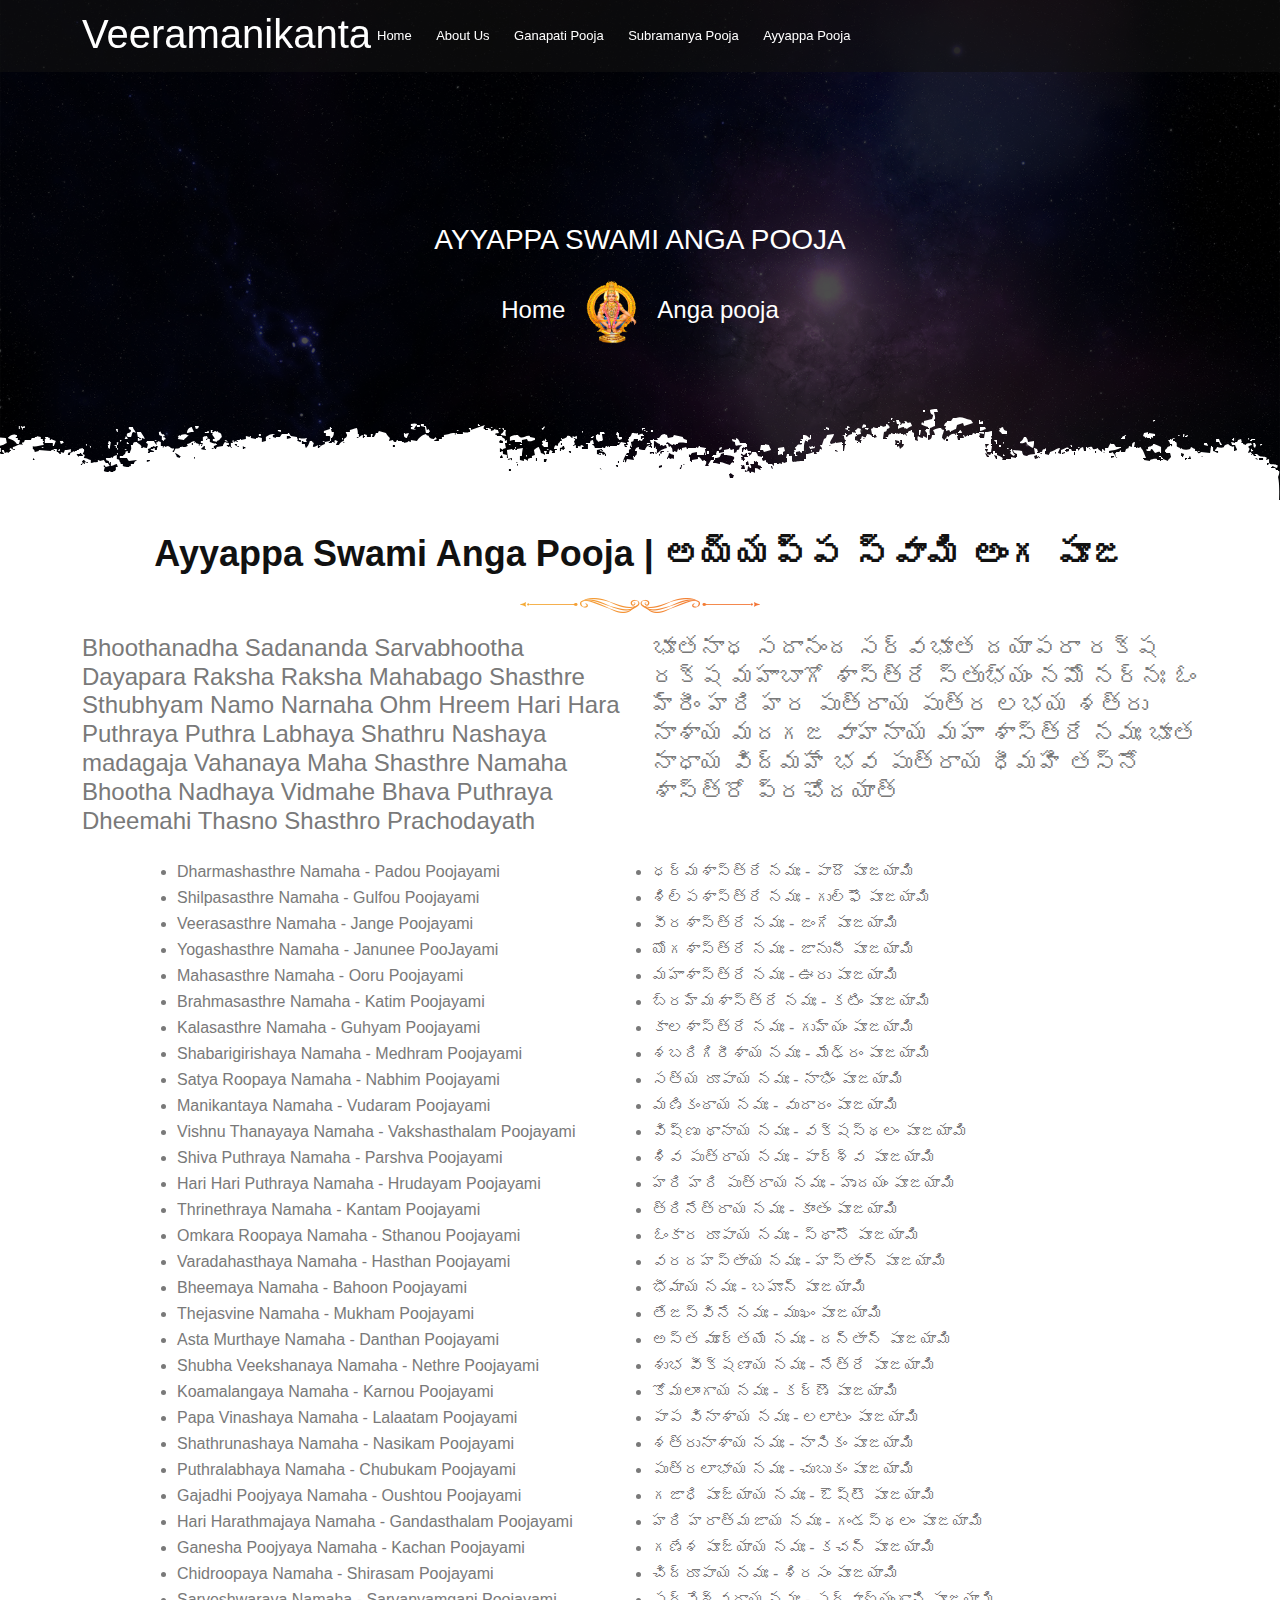
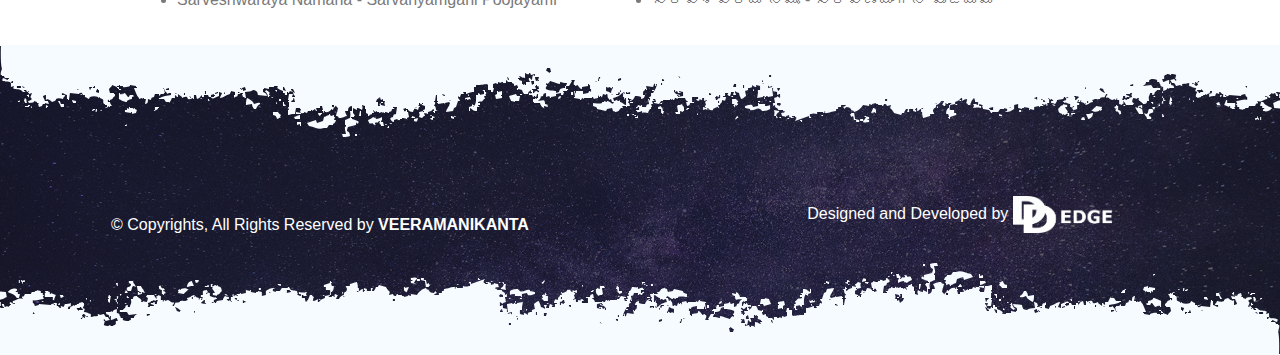
==== AyyappaAngapooja.html @ 77224d52 "Add files via upload" ====
<!DOCTYPE html>
<html lang="en">
<head>
    <title>Veeramanikanta</title>
    <meta charset="UTF-8">
    <meta http-equiv="X-UA-Compatible" content="IE=edge">
    <meta name="viewport" content="width=device-width, initial-scale=1.0">


    <!-- stylesheet -->
    <link rel="stylesheet" href="assets/css/bootstrap.css">
    <link href="assets/css/font.css" rel="stylesheet">
    <link rel="stylesheet" type="text/css" href="assets/css/style.css"/>
    <!-- favicon -->
    <link rel="shortcut icon" href="assets/images/favicon.png" type="image/x-icon">
</head>
<body>
    <div class="as_loader">
        <img src="assets/images/loader.png" alt="" class="img-responsive">
    </div> 
    <div class="as_main_wrapper as_about_page">
        <section class="as_header_wrapper">
            <div class="container">
                <div class="row">
                    <div class="col-lg-3 col-md-3 col-sm-4 col-xs-6">
                        <div class="as_logo text-white">
                            <a href="index.html">
                                <h1>Veeramanikanta</h1>
                            </a>
                        </div>
                    </div>
                    <div class="col-lg-9 col-md-9 col-sm-8 col-xs-6">
                        <div class="as_right_info">
                            <div class="as_menu_wrapper">
                                <span class="as_toggle">
                                    <img src="assets/images/svg/menu.svg" alt="">
                                </span>
                                <div class="as_menu">
                                    <ul>
                                        <li><a href="index.html">Home</a></li>
                                        <li><a href="#Aboutus">about us</a></li>
                                        <li><a href="#ganapatipooja">Ganapati Pooja</a></li>
                                        <li><a href="#subramanyapooja">Subramanya Pooja</a></li>
                                        <li><a href="#ayyappapooja">Ayyappa Pooja</a></li>
                                    </ul>
                                </div>
                            </div>
                        </div>
                    </div>
                </div>
            </div>
        </section>
       <section class="as_breadcrum_wrapper">
            <div class="container">
                <div class="row">
                    <div class="col-lg-12 text-center">
                        <h1>AYYAPPA SWAMI ANGA POOJA</h1> 
                        <h4><a href="index.html">Home</a> <span><img src="assets/images/ayyappa/ayyappapooja.png" alt="" style="height: 80px; width: 80px;object-fit: contain;"></span> Anga pooja</h4>
                    </div>
                </div>
            </div>
        </section>
        <section class="as_about_wrapper as_padderTop40 as_padderBottom80">
            <div class="container">
                <div class="row">
                    <div class="col-lg-12 col-md-12 text-center">
                        <h1 class="as_heading">Ayyappa Swami Anga Pooja | అయ్యప్ప స్వామి అంగ పూజ</h1>
                        <span><svg xmlns="http://www.w3.org/2000/svg" xmlns:xlink="http://www.w3.org/1999/xlink" width="240" height="15" viewBox="0 0 240 15">
                            <image id="Vector_Smart_Object" data-name="Vector Smart Object" width="240" height="15" xlink:href="[data-uri]"/>
                          </svg>
                          </span>
                    </div>
                </div>
            </div>
            <div class="container mt-3">
                <div class="row">
                    <div class="col-lg-6">
                        <h4>Bhoothanadha Sadananda Sarvabhootha Dayapara
                            Raksha Raksha Mahabago Shasthre Sthubhyam Namo Narnaha
                            Ohm Hreem Hari Hara Puthraya Puthra Labhaya
                            Shathru Nashaya madagaja Vahanaya Maha Shasthre Namaha
                            Bhootha Nadhaya Vidmahe Bhava Puthraya Dheemahi
                            Thasno Shasthro Prachodayath</h4>
                    </div>
                    <div class="col-lg-6">
                        <h4>భూతనాధ సదానంద సర్వభూత దయాపరా
                            రక్ష రక్ష మహాబాగో శాస్త్రే స్తుభ్యం నమో నర్నః
                            ఓం హ్రీం హరి హర పుత్రాయ పుత్ర లభయ
                            శత్రు నాశాయ మదగజ వాహనాయ మహా శాస్త్రే నమః
                            భూత నాధాయ విద్మహే భవ పుత్రాయ ధీమహి
                            తస్నో శాస్త్రో ప్రచోదయాత్</h4>
                    </div>
                </div>
               <div class="row mt-3 mb-2">
                <div class="col-lg-1"></div>
                <div class="col-lg-5">
                    <li>Dharmashasthre Namaha - Padou Poojayami</li>
                    <li>Shilpasasthre Namaha - Gulfou Poojayami</li>
                    <li>Veerasasthre Namaha - Jange Poojayami</li>
                    <li>Yogashasthre Namaha - Janunee PooJayami</li>
                    <li>Mahasasthre Namaha - Ooru Poojayami</li>
                    <li>Brahmasasthre Namaha - Katim Poojayami</li>
                    <li>Kalasasthre Namaha - Guhyam Poojayami</li>
                    <li>Shabarigirishaya Namaha - Medhram Poojayami</li>
                    <li>Satya Roopaya Namaha - Nabhim Poojayami</li>
                    <li>Manikantaya Namaha - Vudaram Poojayami</li>
                    <li>Vishnu Thanayaya Namaha - Vakshasthalam Poojayami</li>
                    <li>Shiva Puthraya Namaha - Parshva Poojayami</li>
                    <li>Hari Hari Puthraya Namaha - Hrudayam Poojayami</li>
                    <li>Thrinethraya Namaha - Kantam Poojayami</li>
                    <li>Omkara Roopaya Namaha - Sthanou Poojayami</li>
                    <li>Varadahasthaya Namaha - Hasthan Poojayami</li>
                    <li>Bheemaya Namaha - Bahoon Poojayami</li>
                    <li>Thejasvine Namaha - Mukham Poojayami</li>
                    <li>Asta Murthaye Namaha - Danthan Poojayami</li>
                    <li>Shubha Veekshanaya Namaha - Nethre Poojayami</li>
                    <li>Koamalangaya Namaha - Karnou Poojayami</li>
                    <li>Papa Vinashaya Namaha - Lalaatam Poojayami</li> 
                    <li>Shathrunashaya Namaha - Nasikam Poojayami</li>
                    <li>Puthralabhaya Namaha - Chubukam Poojayami</li>
                    <li>Gajadhi Poojyaya Namaha - Oushtou Poojayami</li>
                    <li>Hari Harathmajaya Namaha - Gandasthalam Poojayami</li>
                    <li>Ganesha Poojyaya Namaha - Kachan Poojayami</li>
                    <li>Chidroopaya Namaha - Shirasam Poojayami</li>
                    <li>Sarveshwaraya Namaha - Sarvanyamgani Poojayami</li>
                </div>
                <div class="col-lg-5">
                    <li>ధర్మశాస్త్రే నమః - పాదౌ పూజయామి</li>
                    <li>శిల్పశాస్త్రే నమః - గుల్ఫౌ పూజయామి</li>
                    <li>వీరశాస్త్రే నమః - జంగే పూజయామి</li>
                    <li>యోగశాస్త్రే నమః - జానునీ పూజయామి</li>
                    <li>మహాశాస్త్రే నమః - ఊరు పూజయామి</li>
                    <li>బ్రహ్మశాస్త్రే నమః - కటిం పూజయామి</li>
                    <li>కాలశాస్త్రే నమః - గుహ్యం పూజయామి</li>
                    <li>శబరిగిరీశాయ నమః - మేఢ్రం పూజయామి</li>
                    <li>సత్య రూపాయ నమః - నాభిం పూజయామి</li>
                    <li>మణికంఠాయ నమః - వుదారం పూజయామి</li>
                    <li>విష్ణు థానాయ నమః - వక్షస్థలం పూజయామి</li>
                    <li>శివ పుత్రాయ నమః - పార్శ్వ పూజయామి</li>
                    <li>హరి హరి పుత్రాయ నమః - హృదయం పూజయామి</li>
                    <li>త్రినేత్రాయ నమః - కాంతం పూజయామి</li>
                    <li>ఓంకార రూపాయ నమః - స్థానౌ పూజయామి</li>
                    <li>వరదహస్తాయ నమః - హస్తాన్ పూజయామి</li>
                    <li>భీమాయ నమః - బహూన్ పూజయామి</li>
                    <li>తేజస్వినే నమః - ముఖం పూజయామి</li>
                    <li>అస్త మూర్తయే నమః - దన్తాన్ పూజయామి</li>
                    <li>శుభ వీక్షణాయ నమః - నేత్రే పూజయామి</li>
                    <li>కోమలాంగాయ నమః - కర్ణౌ పూజయామి</li>
                    <li>పాప వినాశాయ నమః - లలాటం పూజయామి</li>
                    <li>శత్రునాశాయ నమః - నాసికం పూజయామి</li>
                    <li>పుత్రలాభాయ నమః - చుబుకం పూజయామి</li>
                    <li>గజాధి పూజ్యాయ నమః - ఔష్టౌ పూజయామి</li>
                    <li>హరి హరాత్మజాయ నమః - గండస్థలం పూజయామి</li>
                    <li>గణేశ పూజ్యాయ నమః - కచన్ పూజయామి</li>
                    <li>చిద్రూపాయ నమః - శిరసం పూజయామి</li>
                    <li>సర్వేశ్వరాయ నమః - సర్వాణ్యంగాని పూజయామి</li>
                </div>
                <div class="col-lg-1"></div>
               </div>
            </div>
        </section>
    
        <section class="as_whychoose_wrapper">
            <div class="container-fluid">
                <div class="row">
                    <div class="col-lg-6 col-md-6 text-center mt-3">
                        <p>&copy; Copyrights, All Rights Reserved by <b>VEERAMANIKANTA</b></p>
                    </div>
                    <div class="col-lg-6 col-md-6 text-center">
                        <p>Designed and Developed by <img src="assets/images/whitelogo.png" alt=""width="100px" height="50px" class="img-fluid"></p>
                    </div>
                </div>
            </div>
        </section>
    
    </div>
    

 

      <!-- javascript -->
      <script src="assets/js/jquery.js"></script>
      <script src="assets/js/bootstrap.js"></script>
      <script src="assets/js/custom.js"></script>
</body>
</html>
---- assets/css/font.css ----
/* latin-ext */
@font-face {
  font-family: 'Lato';
  font-style: normal;
  font-weight: 100;
  font-display: swap;
  src: url(https://fonts.gstatic.com/s/lato/v18/S6u8w4BMUTPHh30AUi-qJCY.woff2) format('woff2');
  unicode-range: U+0100-024F, U+0259, U+1E00-1EFF, U+2020, U+20A0-20AB, U+20AD-20CF, U+2113, U+2C60-2C7F, U+A720-A7FF;
}
/* latin */
@font-face {
  font-family: 'Lato';
  font-style: normal;
  font-weight: 100;
  font-display: swap;
  src: url(https://fonts.gstatic.com/s/lato/v18/S6u8w4BMUTPHh30AXC-q.woff2) format('woff2');
  unicode-range: U+0000-00FF, U+0131, U+0152-0153, U+02BB-02BC, U+02C6, U+02DA, U+02DC, U+2000-206F, U+2074, U+20AC, U+2122, U+2191, U+2193, U+2212, U+2215, U+FEFF, U+FFFD;
}
/* latin-ext */
@font-face {
  font-family: 'Lato';
  font-style: normal;
  font-weight: 300;
  font-display: swap;
  src: url(https://fonts.gstatic.com/s/lato/v18/S6u9w4BMUTPHh7USSwaPGR_p.woff2) format('woff2');
  unicode-range: U+0100-024F, U+0259, U+1E00-1EFF, U+2020, U+20A0-20AB, U+20AD-20CF, U+2113, U+2C60-2C7F, U+A720-A7FF;
}
/* latin */
@font-face {
  font-family: 'Lato';
  font-style: normal;
  font-weight: 300;
  font-display: swap;
  src: url(https://fonts.gstatic.com/s/lato/v18/S6u9w4BMUTPHh7USSwiPGQ.woff2) format('woff2');
  unicode-range: U+0000-00FF, U+0131, U+0152-0153, U+02BB-02BC, U+02C6, U+02DA, U+02DC, U+2000-206F, U+2074, U+20AC, U+2122, U+2191, U+2193, U+2212, U+2215, U+FEFF, U+FFFD;
}
/* latin-ext */
@font-face {
  font-family: 'Lato';
  font-style: normal;
  font-weight: 400;
  font-display: swap;
  src: url(https://fonts.gstatic.com/s/lato/v18/S6uyw4BMUTPHjxAwXjeu.woff2) format('woff2');
  unicode-range: U+0100-024F, U+0259, U+1E00-1EFF, U+2020, U+20A0-20AB, U+20AD-20CF, U+2113, U+2C60-2C7F, U+A720-A7FF;
}
/* latin */
@font-face {
  font-family: 'Lato';
  font-style: normal;
  font-weight: 400;
  font-display: swap;
  src: url(https://fonts.gstatic.com/s/lato/v18/S6uyw4BMUTPHjx4wXg.woff2) format('woff2');
  unicode-range: U+0000-00FF, U+0131, U+0152-0153, U+02BB-02BC, U+02C6, U+02DA, U+02DC, U+2000-206F, U+2074, U+20AC, U+2122, U+2191, U+2193, U+2212, U+2215, U+FEFF, U+FFFD;
}
/* latin-ext */
@font-face {
  font-family: 'Lato';
  font-style: normal;
  font-weight: 700;
  font-display: swap;
  src: url(https://fonts.gstatic.com/s/lato/v18/S6u9w4BMUTPHh6UVSwaPGR_p.woff2) format('woff2');
  unicode-range: U+0100-024F, U+0259, U+1E00-1EFF, U+2020, U+20A0-20AB, U+20AD-20CF, U+2113, U+2C60-2C7F, U+A720-A7FF;
}
/* latin */
@font-face {
  font-family: 'Lato';
  font-style: normal;
  font-weight: 700;
  font-display: swap;
  src: url(https://fonts.gstatic.com/s/lato/v18/S6u9w4BMUTPHh6UVSwiPGQ.woff2) format('woff2');
  unicode-range: U+0000-00FF, U+0131, U+0152-0153, U+02BB-02BC, U+02C6, U+02DA, U+02DC, U+2000-206F, U+2074, U+20AC, U+2122, U+2191, U+2193, U+2212, U+2215, U+FEFF, U+FFFD;
}
/* latin-ext */
@font-face {
  font-family: 'Lato';
  font-style: normal;
  font-weight: 900;
  font-display: swap;
  src: url(https://fonts.gstatic.com/s/lato/v18/S6u9w4BMUTPHh50XSwaPGR_p.woff2) format('woff2');
  unicode-range: U+0100-024F, U+0259, U+1E00-1EFF, U+2020, U+20A0-20AB, U+20AD-20CF, U+2113, U+2C60-2C7F, U+A720-A7FF;
}
/* latin */
@font-face {
  font-family: 'Lato';
  font-style: normal;
  font-weight: 900;
  font-display: swap;
  src: url(https://fonts.gstatic.com/s/lato/v18/S6u9w4BMUTPHh50XSwiPGQ.woff2) format('woff2');
  unicode-range: U+0000-00FF, U+0131, U+0152-0153, U+02BB-02BC, U+02C6, U+02DA, U+02DC, U+2000-206F, U+2074, U+20AC, U+2122, U+2191, U+2193, U+2212, U+2215, U+FEFF, U+FFFD;
}
/* cyrillic-ext */
@font-face {
  font-family: 'Philosopher';
  font-style: normal;
  font-weight: 400;
  font-display: swap;
  src: url(https://fonts.gstatic.com/s/philosopher/v14/vEFV2_5QCwIS4_Dhez5jcWBjT00k0w.woff2) format('woff2');
  unicode-range: U+0460-052F, U+1C80-1C88, U+20B4, U+2DE0-2DFF, U+A640-A69F, U+FE2E-FE2F;
}
/* cyrillic */
@font-face {
  font-family: 'Philosopher';
  font-style: normal;
  font-weight: 400;
  font-display: swap;
  src: url(https://fonts.gstatic.com/s/philosopher/v14/vEFV2_5QCwIS4_Dhez5jcWBqT00k0w.woff2) format('woff2');
  unicode-range: U+0400-045F, U+0490-0491, U+04B0-04B1, U+2116;
}
/* vietnamese */
@font-face {
  font-family: 'Philosopher';
  font-style: normal;
  font-weight: 400;
  font-display: swap;
  src: url(https://fonts.gstatic.com/s/philosopher/v14/vEFV2_5QCwIS4_Dhez5jcWBhT00k0w.woff2) format('woff2');
  unicode-range: U+0102-0103, U+0110-0111, U+0128-0129, U+0168-0169, U+01A0-01A1, U+01AF-01B0, U+1EA0-1EF9, U+20AB;
}
/* latin */
@font-face {
  font-family: 'Philosopher';
  font-style: normal;
  font-weight: 400;
  font-display: swap;
  src: url(https://fonts.gstatic.com/s/philosopher/v14/vEFV2_5QCwIS4_Dhez5jcWBuT00.woff2) format('woff2');
  unicode-range: U+0000-00FF, U+0131, U+0152-0153, U+02BB-02BC, U+02C6, U+02DA, U+02DC, U+2000-206F, U+2074, U+20AC, U+2122, U+2191, U+2193, U+2212, U+2215, U+FEFF, U+FFFD;
}
/* cyrillic-ext */
@font-face {
  font-family: 'Philosopher';
  font-style: normal;
  font-weight: 700;
  font-display: swap;
  src: url(https://fonts.gstatic.com/s/philosopher/v14/vEFI2_5QCwIS4_Dhez5jcWjValgW8tenXg.woff2) format('woff2');
  unicode-range: U+0460-052F, U+1C80-1C88, U+20B4, U+2DE0-2DFF, U+A640-A69F, U+FE2E-FE2F;
}
/* cyrillic */
@font-face {
  font-family: 'Philosopher';
  font-style: normal;
  font-weight: 700;
  font-display: swap;
  src: url(https://fonts.gstatic.com/s/philosopher/v14/vEFI2_5QCwIS4_Dhez5jcWjValgf8tenXg.woff2) format('woff2');
  unicode-range: U+0400-045F, U+0490-0491, U+04B0-04B1, U+2116;
}
/* vietnamese */
@font-face {
  font-family: 'Philosopher';
  font-style: normal;
  font-weight: 700;
  font-display: swap;
  src: url(https://fonts.gstatic.com/s/philosopher/v14/vEFI2_5QCwIS4_Dhez5jcWjValgU8tenXg.woff2) format('woff2');
  unicode-range: U+0102-0103, U+0110-0111, U+0128-0129, U+0168-0169, U+01A0-01A1, U+01AF-01B0, U+1EA0-1EF9, U+20AB;
}
/* latin */
@font-face {
  font-family: 'Philosopher';
  font-style: normal;
  font-weight: 700;
  font-display: swap;
  src: url(https://fonts.gstatic.com/s/philosopher/v14/vEFI2_5QCwIS4_Dhez5jcWjValgb8tc.woff2) format('woff2');
  unicode-range: U+0000-00FF, U+0131, U+0152-0153, U+02BB-02BC, U+02C6, U+02DA, U+02DC, U+2000-206F, U+2074, U+20AC, U+2122, U+2191, U+2193, U+2212, U+2215, U+FEFF, U+FFFD;
}
---- assets/css/style.css ----
/* stylesheet */
:root{
    --primary-color:#797979;
    --secondary-color:#f4a636;
    --dark-color1:#111111;
    --dark-color2:#17384e;
    --white-color:#ffffff;
    --transition:0.4s ease-in-out;
}
:after,:before{
    transition: var(--transition);
    -webkit-transition: var(--transition);
    -moz-transition: var(--transition);
}
body{
    font-size: 16px;
    line-height: 26px;
    margin: 0;
    background-color: #ffffff;
    color: var(--primary-color);
    font-family: 'Lato', sans-serif;
    overflow-x: hidden;
    font-weight: 500;
}
img{
    max-width: 100%;
    height: auto;
}
.hide {
    display: none !important;
}
h1,h2,h3,h4,h5,h6,.h1,.h2,.h3,.h4,.h5,.h6{
    font-family: 'Philosopher', sans-serif;
    font-weight: 400;
}
a,a:hover,a:focus,a:visited{
    color: inherit;
    text-decoration: none;
} 
/* common css */
.as_padderTop10{
    padding-top: 10px;
}
.as_padderTop20{
    padding-top: 20px;
}
.as_padderTop30{
    padding-top: 30px;
}
.as_padderTop40{
    padding-top: 40px;
}
.as_padderTop50{
    padding-top: 50px;
}
.as_padderTop60{
    padding-top: 60px;
}
.as_padderTop70{
    padding-top: 70px;
}
.as_padderTop80{
    padding-top: 80px;
}
.as_padderTop90{
    padding-top: 90px;
}
.as_padderTop100{
    padding-top: 90px;
}
.as_padderBottom5{
    padding-bottom: 5px;
}
.as_padderBottom10{
    padding-bottom: 10px;
}
.as_padderBottom20{
    padding-bottom: 20px;
}
.as_padderBottom30{
    padding-bottom: 30px;
}
.as_padderBottom40{
    padding-bottom: 40px;
}
.as_padderBottom50{
    padding-bottom: 50px;
}
.as_padderBottom60{
    padding-bottom: 60px;
}
.as_padderBottom70{
    padding-bottom: 70px;
}
.as_padderBottom80{
    padding-bottom: 25px;
}
.as_padderBottom90{
    padding-bottom: 90px;
}
.as_padderBottom100{
    padding-bottom: 90px;
}
.as_margin0{
    margin: 0px !important;
}
.as_font14{
    font-size: 16px;
    line-height: 26px;
}
.as_toggle{
    display: none;
}
.as_heading{
    font-size: 36px;
    text-transform: capitalize;
    padding-bottom: 17px;
    position: relative;
    margin: -8px 0 0;
    color: var(--dark-color1);
    font-weight: 600;
}
.form-control{
    height: 45px;
    background-color: #ffffff;
    border: 1px solid rgb(121 121 121 / 20%);
    outline: none;
    box-shadow: none !important;
    color: var(--primary-color);
    padding: 0 28px;
    border-radius: 45px;
}
.form-control:focus{
    border-color: var(--secondary-color) !important;
}
.form-control::placeholder{
    color: #797979;
}
.as_subheading{
    font-size: 22px;
    text-transform: capitalize;
    color: var(--dark-color1);
}
.as_orange{
    color: var(--secondary-color);
}
.as_white{
    color: var(--white-color);
}

  
.as_btn,.as_btn:focus,.as_btn:visited{
    height: 45px;
    background-image: -moz-linear-gradient( 0deg, rgb(244,170,54) 0%, rgb(243,115,53) 100%);
    background-image: -webkit-linear-gradient( 0deg, rgb(244,170,54) 0%, rgb(243,115,53) 100%);
    background-image: -ms-linear-gradient( 0deg, rgb(244,170,54) 0%, rgb(243,115,53) 100%);
    font-size: 14px;
    text-transform: capitalize;
    display: inline-flex;
    align-items: center;
    padding: 0 23px;
    border: none !important;
    position: relative;
    color: var(--white-color);
    border-radius: 45px;
    outline: none;
    min-width: 160px;
    justify-content: center;
    outline: none;
    z-index:1;
    overflow:hidden;
}
.as_btn:after{
    position:absolute;
    z-index:-1;
    content:'';
    top:0;
    bottom:0;
    left:100%;
    right:0;
    background-image: -moz-linear-gradient( 0deg, rgb(244,170,54) 0%, rgb(243,115,53) 100%);
    background-image: -webkit-linear-gradient( 0deg, rgb(244,170,54) 0%, rgb(243,115,53) 100%);
    background-image: -ms-linear-gradient( 0deg, rgb(244,170,54) 0%, rgb(243,115,53) 100%);
}
.as_btn:hover:after{
    left:0
}
.as_btn:hover {
    color: var(--white-color) !important;
}
.as_verticle_center{
    display: flex;
    align-items: center;
}
.slick-dots {
    padding: 0;
    margin: 30px 0 0 0;
    list-style: none;
}
.slick-dots li {
    display: inline-flex;
}
.slick-dots li button {
    display: none;
}
.slick-dots li {
    height: 9px;
    width: 9px;
    background-color: #234a64;
    border-radius: 100%;
    margin: 0 6px;
    cursor: pointer;
}
.slick-dots li.slick-active {
    background-color: var(--secondary-color);
}

.slick-slide{
    outline: none;
}
.only-timepicker .datepicker--nav,
.only-timepicker .datepicker--content {
    display: none;
}
.only-timepicker .datepicker--time {
    border-top: none;
}
.datepicker {
    background-color: #ffffff;
    border: 1px solid rgb(255 255 255 / 10%);
    color: var(--primary-color);
}
.datepicker--nav {
    border-bottom: 1px solid rgb(255 255 255 / 10%);
}
.datepicker--nav>div {
    background-color: transparent !important;
    color: var(--primary-color);
}
.datepicker--pointer {
    background-color: #ffffff;
    border-top-color: rgb(255 255 255 / 10%);
    border-right-color: rgb(255 255 255 / 10%);
}
.datepicker--cell:hover{
    background-color: var(--secondary-color);
    color: var(--white-color) !important;
}
.datepicker--cell.-current-,.datepicker--day-name {
    color: var(--secondary-color);
}
/* select2 */
.select2-selection {
    height: 45px !important;
    background-color: #ffffff !important;
    border: 1px solid #e7e7e7 !important;
    outline: none;
    box-shadow: none !important;
    color: var(--primary-color);
    border-radius: 45px !important;
    transition: none;
}

.select2-selection .select2-selection__rendered {
    color: var(--primary-color) !important;
    font-size:14px;
    line-height: 45px !important;
    padding: 0 28px !important;
}


.select2-selection__clear {
    display: none;
}

.select2-container--default .select2-selection__arrow {
    height: auto !important;
    bottom: 1px;
    right: 18px !important;
}

.select2-container {
    transition: none;
    width: 100% !important;
}

.select2-dropdown {
    transition: none;
    background-color: #ffffff;
    border-color: #e7e7e7;
    font-size:14px;
    box-shadow: -2px 0px 28px 0px rgb(0 0 0 / 5%);
}

.select2-search--dropdown {
    padding: 10px 25px;
}

.select2-search--dropdown input {
    background-color: #ffffff;
    border-color: rgb(223 223 223) !important;
    outline: none !important;
}

.select2-results__option {
    padding: 10px 26px;
    background-color: transparent !important;
}

.select2-results__option:hover,.select2-results__option.select2-results__option--selected {
    color: var(--secondary-color) !important;
}
.select2-container--below.select2-container--open .select2-selection {
    border-radius: 10px 10px 0 0 !important;
}
.select2-container--above.select2-container--open .select2-selection {
    border-radius: 0 0 10px 10px !important;
}

.select2-dropdown.select2-dropdown--above {
    box-shadow: -10px -28px 28px -24px rgb(0 0 0 / 5%);
}
/* loader */
.as_loader{
    position: fixed;
    left: 0;
    top: 0;
    right: 0;
    bottom: 0;
    background-color: #ffffff;
    z-index: 999;
    display: flex;
    align-items: center;
    justify-content: center;
}
.as_loader img{
    animation: spin 7s infinite linear;
    -webkit-animation: spin 7s infinite linear;
    -moz-animation: spin 7s infinite linear;
}
/* header css start */ 
.as_header_wrapper {
    background-color: rgb(17 16 17 / 60%);
    position: fixed;
    top:0;
    left: 0;
    right: 0;
    z-index: 9;
}
.as_logo {
    display: flex;
    margin-top: 10px;
}
.as_menu ul {
    padding: 0;
    margin: 0;
    list-style: none;
}
.as_menu >ul >li {
    display: inline-flex;
    text-transform: capitalize;
    margin: 0 30px;
    color: #ffffff;
    position: relative;
}
.as_info_detail:last-child{
    margin-right: 0px;
}
.as_header_detail {
    width: calc(100% - 449px);
}
.as_menu > ul > li > a {
    font-size: larger;
    font-family: 'Philosopher', sans-serif;
    padding: 23px 0;
    position: relative;
    transition: all 0.3s linear;
}
.as_wishlist{
    margin-left: 20px;
}
.as_menu >ul >li > a:before{
    content: '';
    position: absolute;
    width: 0;
    height: 3px;
    background-color: var(--secondary-color);
    top: 0%;
    left: 50%;
    transform: translateX(-50%);
    -webkit-transform: translateX(-50%);
    -moz-transform: translateX(-50%);
}
.as_menu > ul > li > a:hover:before,.as_menu > ul > li > a.active:before{
    width: 29px;
}
.as_menu ul li a:hover,.as_menu ul li a.active{
    color: var(--secondary-color);
}
.as_info_detail {
    border-bottom: 1px solid rgb(255 255 255 / 10%);
    padding: 20px 0;
}
.as_search_wrapper {
    max-width: 415px;
    width: 100%;
    position: relative;
}
.as_search_wrapper>a{
    position:absolute;
    top:11px;
    right:20px;
}
.as_search_wrapper .form-control{
    height: 45px;
    border: 1px solid #fff;
    border-radius: 45px;
    background-color: transparent;
    color: #ffffff;
}
.as_search_wrapper .form-control::placeholder{
    color: #ffffff;
}

.as_user img {
    border-radius: 100%;
    border: 3px solid #fff;
}

.as_user {
    position: relative;
    margin-left: 30px;
}

.as_user span {
    position: absolute;
    width: 15px;
    height: 15px;
    background-color: #ffffff;
    color: #000000;
    border-radius: 100%;
    bottom: 0;
    right: 0;
    text-align: center;
    line-height: 14px;
    padding-left: 2px;
}
.as_search {
    cursor: pointer;
}
.as_info_detail ul {
    margin: 0;
    padding: 0;
    list-style: none;
}
.as_info_detail ul li {
    display: inline-flex;
    padding: 0 15px;
}

.as_info_detail ul li a,.as_info_detail ul li a:focus{
    text-decoration: none;
    color: inherit;
}

.as_menu >ul >li .as_submenu{
    position: absolute;
    left: 0;
    top: 100%;
    background-color: var(--dark-color2);
    padding: 15px 0;
    border-radius: 10px;
    width: 170px;
    z-index: 999;
    opacity: 0;
    visibility: hidden;
}
.as_menu >ul >li >.as_submenu{
    transform: translateY(-10px);
}
.as_menu >ul >li:hover >.as_submenu{
    transform: translateY(0);
    opacity: 1;
    visibility: visible;
}
.as_menu >ul >li .as_submenu li a {
    padding: 7px 20px;
    display: flex;
}

.as_menu >ul >li .as_submenu>li>.as_submenu {
    right: 100%;
    top: 8px;
    left: auto;
    transform: translateX(-20px);
}
.as_menu >ul >li .as_submenu>li:hover>.as_submenu{
    transform: translateX(-10px);
    opacity: 1;
    visibility: visible;
}

.as_menu >ul >li .as_submenu>li {
    position: relative;
}

.as_menu >ul >li .as_submenu:before {
    content: '';
    position: absolute;
    border-bottom: 7px solid var(--dark-color2);
    border-left: 5px solid transparent;
    border-right: 5px solid transparent;
    bottom:100%;
    left:13px;
}
.as_menu >ul >li > .as_submenu > li >.as_submenu:before {
    bottom:auto;
    top:10px;
    left:100%;
    border-bottom: 5px solid transparent;
    border-top: 5px solid transparent;
    border-left:  7px solid var(--dark-color2);
}
/* header css end */ 
/* banner css start */
.as_banner_wrapper{
    background-image: url(../images/bg1.jpg);
    background-position: center;
    background-repeat: no-repeat;
    background-size: cover;
    padding: 130px 0 150px;
    position: relative;
    color: #ffffff;
    overflow: hidden;
}
.as_banner_detail .as_btn {
    background: #ffffff;
    color: var(--dark-color1);
    font-weight: 600;
    transition: all 0.3s linear;
}
.as_banner_detail .as_btn:hover{
   background-color: var(--secondary-color);
    color: #ffffff;
}

.as_banner_wrapper:after{
    position: absolute;
    content: '';
    background: url(../images/shape.svg) no-repeat;
    width: 100%;
    height: 273px;
    left: 0;
    right: 0;
    bottom: 0;
    transform: scale(-1);
    z-index: 1;
}
.as_banner_detail h5{
    font-size: 26px;
    margin: 0 0 5px;
}
.as_banner_detail h1{
    font-size: 54px;
    line-height: 62px;
    margin: 0 0 13px;
}
.as_banner_detail p {
    margin-bottom: 26px;
}
.as_banner_img{
    position: relative;
}
.as_banner_img .as_hand_bg{
    animation: spin 12s infinite linear;
    -webkit-animation: spin 12s infinite linear;
    -moz-animation: spin 12s infinite linear;
    display: inline-block;
}
.as_banner_img .as_hand{
    position: absolute;
    top: 50%;
    left: 50%;
    transform: translate(-50%,-50%);
    -webkit-transform: translate(-50%,-50%);
    -moz-transform: translate(-50%,-50%);
    -ms-transform: translate(-50%,-50%);
    width: 60%;   
}
@-webkit-keyframes spin {
    0%  {-webkit-transform: rotate(0deg);}
    100% {-webkit-transform: rotate(360deg);}   
}

/* about css start */
.as_about_wrapper{
    background-image: url('../images/bg2.jpg');
    background-repeat: no-repeat;
    background-size: cover;
    background-position:center;
}
.as_paragraph_wrapper {
    padding-left: 20px;
    border-left: 2px solid var(--secondary-color);
}
.as_paragraph_wrapper {
    padding-left: 20px;
    border-left: 2px solid #f4a636;
    margin-top: 20px;
}
.as_contact_expert {
    display: flex;
    margin: 40px 0;
    align-items:center;
    color: var(--dark-color1);
}
.as_contact_expert .as_icon{
    width: 100px;
    height: 100px;
    background-color: #ffffff;
    border-radius:100%;
    display:flex;
    align-items:center;
    justify-content:center;
    margin-right:25px;
    position: relative;
}
.as_year_ex {
    font-size: 60px;
    font-weight: 700;
    color: var(--secondary-color);
    font-family: 'Philosopher', sans-serif;
    margin-right: 10px;
}
.as_contact_expert .as_icon:before{
    position: absolute;
    left: 0;
    top: 0;
    bottom: 0;
    right: 0;
    border: 1px solid #dcdcdc;
    content: '';
    border-radius: 100%;
    width: 100px;
    height: 100px;
}
.as_contact_expert:hover .as_icon:before{
    animation: spin 9s infinite linear;
    -webkit-animation: spin 9s infinite linear;
    -moz-animation: spin 9s infinite linear;
}
.as_contact_expert h5{
    font-size:18px;
    margin: 0;
}
.as_contact_expert h1{
    font-size: 30px;
    font-weight:700;
    margin:0 0 0 0;
}
.as_aboutimg{
    position: relative;
    border-radius: 15px;
    overflow: hidden;
}
.as_aboutimg img{
    display: inline-block;
    
}
.as_aboutimg span.as_play {
    position: absolute;
    left: 50%;
    top: 50%;
    transform: translate(-50%, -50%);
    z-index: 1;
}
@keyframes zoom{
    from{
        transform: scale(1);
    }
    to{
        transform: scale(1.2);
    }
}
.as_aboutimg span.as_play:after,.as_aboutimg span.as_play:before{
    content: '';
    position: absolute;
    left: -5px;
    top:-5px;
    bottom: -5px;
    right: -5px;
    background-color:  rgb(246 246 246 / 60%);
    animation: zoom 0.8s infinite alternate;
    border-radius: 100%;
    z-index: -1;
}
.as_aboutimg span.as_play:after{
    left:-12px;
    right:-12px;
    top: -12px;
    bottom: -12px;
}

/* about css end */
/* horoscope css start */
.as_horoscope_wrapper{
    background-image: url('../images/bg5.jpg');
    background-repeat: no-repeat;
    background-size: cover;
    background-position:center;
}
/* horoscope css end */
/* service css start */
.as_service_wrapper {
    background-image: url('../images/bg4.jpg');
    background-repeat: no-repeat;
    background-size: cover;
    background-position:center;
    overflow: hidden;
}
.as_service_img {
    position: relative;
}

.as_service_img .as_service_img {
    position: absolute;
    left: 50%;
    top: 50%;
    transform: translate(-50%,-50%);
    /* border-radius: 150px; */
}
/* .as_service_img:after{
    position: absolute;
    content: '';
    left: 50%;
    transform: translateX(-50%);
    width:207px;
    height: 651px;
    background-image: url('../images/service_shape.png');
    bottom: -35px;
} */
.as_service_single .as_service_img:after {
    display: none;
}
.as_service_img  .as_service_circle {
    animation: spin 12s infinite linear;
    -webkit-animation: spin 12s infinite linear;
    -moz-animation: spin 12s infinite linear;
}
.as_service_box {
    background-color: #ffffff;
    padding: 59px 22px 25px;
    margin-top: 30px;
    box-shadow: 0px 0px 13px 0px rgb(0 0 0 / 4%);
    border: 1px solid rgb(231, 231, 231);
    position: relative;
    min-height: 322px;
    border-radius: 10px;
    z-index: 1;
    transition: all 0.3s linear;
}
.as_service_box:after{
    content: '';
    position: absolute;
    left: 50%;
    top: 50%;
    margin: -135px 0 0 -135px;
    background-image: url(../images/ayyappa/backgroundart270.png);
    width: 271px;
    height: 270px;
    animation: spin 9s infinite linear;
    -webkit-animation: spin 9s infinite linear;
    -moz-animation: spin 9s infinite linear;
    z-index: -1;
}
.as_service_box:hover{
    background-image: -moz-linear-gradient( 0deg, rgb(244,170,54) 0%, rgb(243,115,53) 100%);
    background-image: -webkit-linear-gradient( 0deg, rgb(244,170,54) 0%, rgb(243,115,53) 100%);
    background-image: -ms-linear-gradient( 0deg, rgb(244,170,54) 0%, rgb(243,115,53) 100%);
}
.as_service_box .as_icon svg{
    fill: var(--secondary-color);
    transition: none;
}
.as_service_box:hover .as_icon svg{
    fill: #ffffff;
} 
.as_service_box p {
    transition: none;
}
.as_service_box .as_subheading {
    margin: 40px 0 10px;
    font-size: 20px;
    position: relative;
    font-weight: 600;
    transition: none;
}
.as_link{
    text-transform: capitalize;
    font-size: 15px;
    line-height:24px;
    color: var(--dark-color1);
    letter-spacing: 0.6px;
    font-weight: 500;
    display: flex;
    justify-content: center;
    transition: none;
    cursor: pointer;
    /* display: inline-flex; */
}
.as_link span{
    margin: -1px 0 0 5px;
}
.as_service_box:hover .as_link span svg {
    fill: #ffffff;
}

.as_service_box .as_link span svg, .as_service_box .as_link span {
    transition: none !important;
    fill:var(--primary-color);
}
.as_service_box:hover .as_subheading,.as_service_box:hover p,.as_service_box:hover .as_link{
    color: #ffffff;
}
.as_service_box:hover .as_link svg{
    fill:#ffffff;
}
/* service css end */
/* why choose css start */
.as_whychoose_wrapper{
    background-image: url('../images/bg5.jpg');
    background-repeat: no-repeat;
    background-size: cover;
    background-position:center;
    padding: 150px 0 100px;
    position: relative;
    z-index: 1;
}
.as_whychoose_wrapper:before {
    position: absolute;
    content: '';
    background: url(../images/shape.svg) no-repeat;
    width: 100%;
    height: 273px;
    left: 0;
    right: 0;
    top: 0;
    z-index: 1;
} 
.as_whychoose_wrapper:after {
    position: absolute;
    content: '';
    background: url(../images/shape.svg) no-repeat;
    transform: scale(-1);
    width: 100%;
    height: 273px; 
    left: 0;
    right: 0;
    bottom: 0;
    z-index: 1; 
}
.as_about_page .as_whychoose_wrapper:before{
    background: url(../images/shape1.svg) no-repeat;
}
.as_about_page .as_whychoose_wrapper:after{
    background: url(../images/shape1.svg) no-repeat;
}
.as_whychoose_wrapper .as_heading {
    color: #ffffff;
}
.as_whychoose_wrapper p {
    color: #ffffff;
}
.as_whychoose_box .as_number>span {
    font-size: 24px;
    font-family: 'Philosopher', sans-serif;
    font-weight: 700;
    position: absolute;
    left: 50%;
    top: 50%;
    transform: translate(-50%, -50%);
}
.as_whychoose_box h4 {
    font-size: 20px;
    margin: 25px 0 35px;
    text-align: center;
}
.as_number {
    display: block;
    position: relative;
    width: 130px;
    margin: 0 auto;
}
.as_whychoose_box:hover h4 {
    color: var(--secondary-color);
}
.as_choose_ul {
    margin: 0;
    padding: 0;
    list-style: none;
}
.as_choose_ul li {
    display: inline-flex;
    width: 19.5%;
    justify-content: center;
    color: #ffffff;
}
.as_choose_ul li:hover h4{
    color: var(--secondary-color);
}
/* why choose css end */



/* breadcrum start */
.as_breadcrum_wrapper{
    background-image: url(../images/bg1.jpg);
    background-position: center;
    background-size: cover;
    object-fit: contain;
    background-repeat: no-repeat;
    padding: 223px 0 140px;
    position: relative;
    z-index: 1; 
    color: #ffffff;
}
.as_breadcrum_wrapper .container {
    z-index: 2;
    position: relative;
}
.as_breadcrum_wrapper::after{
    position: absolute;
    content: '';
    background: url(../images/shape.svg) no-repeat;
    width: 100%;
    height: 273px;
    left: 0;
    right: 0;
    transform: scale(-1);
    bottom: -1px;
    z-index: 1;
}
.as_breadcrum_wrapper:before{
    content: '';
    position: absolute;
    left: 0;
    right: 0;
    bottom: 0;
    top:0;
    background-color: rgba(0, 0, 0, 0.7);
    z-index: -1;
}
.as_breadcrum_wrapper  h1 {
    margin: 0px 0 15px;
    font-size: 28px;
}
.as_breadcrum_wrapper .breadcrumb {
    display: inline-flex;
    border-radius: 40px;
    font-size: 14px;
    line-height: 18px;
    padding: 0 30px;
    margin: 0px;
    align-items: center;
    background-color: transparent;
}
.breadcrumb>li+li:before {
    content: '';
    background-image: url('../images/star.png');
    background-repeat: no-repeat;
    width: 22px;
    height: 20px;
    display: inline-flex;
    margin: 0 10px;
}
.breadcrumb>li {
    display: inline-flex;
    align-items: center;
}
/* breadcrum end */


/* Responsive css */
@media (min-width: 1200px){
    .container {
        width: 1200px;
    }
}
@media (min-width:1400px) and (max-width:1810px){
   
    .as_header_detail {
        width: calc(100% - 220px);
    }
    .as_info_detail {
        padding-right: 50px;
    }
    .as_menu_wrapper{
        padding-right: 50px; 
    }
   
    .as_info_detail ul li,.as_right_info,.as_menu >ul >li{
        font-size: 14px;
    }
}
@media (max-width:1199px) and (min-width:991px){
    .as_product_box{
        min-height: 483px;
    }
}
@media (max-width:1800px){
    .as_banner_slider .slick-arrow.slick-next {
        right: -750px;
    }
    .as_banner_slider .slick-arrow.slick-prev {
        left: -120px;
    }
    .as_whychoose_wrapper:before,.as_footer_wrapper:before{
        top: -1px;
    }
    .as_whychoose_wrapper:after,.as_banner_wrapper:after{
        bottom: -1px;
    }
}
@media (max-width:1560px){
    .as_banner_slider .slick-arrow.slick-next {
        right: -700px;
    }
}
@media (max-width:1560px){
    .as_banner_slider .slick-arrow.slick-next {
        right: -650px;
    }
    .as_banner_slider .slick-arrow.slick-prev {
        left: -60px;
    }
}
@media (max-width:1450px){
    
    .as_error_detail_box .as_circle{
        width:75%;
        display: inline-block;
        margin: -36% 0 0 -38%;
    }
    .as_error_detail_box img{
        width:60%;
        display: inline-block;
    }
}
@media (max-width:1399px){
    .as_header_detail {
        width: calc(100% - 220px);
    }
    .as_infobox{
        font-size: 14px;
    }
    .as_menu > ul > li{
        margin: 0 10px;
    }
}
@media (max-width:1360px){
    .as_menu ul li a{
        font-size: 13px;
    } 
    .as_banner_slider .slick-arrow.slick-next,.as_banner_slider .slick-arrow.slick-prev {
        right: auto;
        left: 70px;
        top:auto;
        transform:none;
        bottom: -80px;
    }
    .as_banner_slider .slick-arrow.slick-prev {
        left: 0;
    }
    .as_banner_slider {
        z-index: 2;
        margin-top: -80px;
    }
}
@media (max-width:1260px){
    .as_header_wrapper .as_info_detail .row {
        display: flex;
        align-items: center;
    }
    .as_cart_wrapper{
        margin-left: 20px;
        padding: 10px 15px;
        font-size: 11px;
    }
    .as_menu ul li a{
        padding: 13px 0;
    }
    .as_info_detail, .as_menu_wrapper {
        padding-right: 0;
    }
    .as_banner_slider .slick-arrow.slick-next {
        right: -580px;
    }
    .as_customer_wrapper .slick-prev {
        left: 0;
    }
    .as_customer_wrapper .slick-next {
        right: 20px;
        margin: 0;
    }
    .as_overview_wrapper .slick-prev {
        left: -20px;
    }
    .as_overview_wrapper .slick-next {
        right: -4px;
    }
    .as_header_wrapper .as_info_detail .row>div {
        flex: 1;
    }
}
@media (max-width:1199px){
    .as_service_img:after {
        bottom: -100px;
    }
    .as_aboutimg::after {
        top: 85px;
        right: 80px;
    }
    .as_aboutimg::before {
        left: -45px;
        bottom: -40px;
    }
    p{
        font-size: 14px;
        line-height: 24px;
    }
    .as_product_img > img{
        width: 100%;
    }
    .as_tab_wrapper .nav-tabs>li>a{
        padding: 16px 20px;
    }
    .as_countdown_wrapper ul li{
        padding-right: 30px;
    }
    .as_tag_wrapper .as_btn{
        margin-bottom: 10px;
    }
    .as_banner_detail h1 {
        font-size: 40px;
        line-height: 52px;
    }
    .as_banner_detail h5 {
        font-size: 23px;
    }
    .as_customer_img {
        width: 75px !important;
        height: 75px;
    }
    .as_sign_form ul li {
        margin-left: 8px;
    }
    .as_know_sign_wrapper>div{
        width: 100%;
        text-align: center;
    }
    .as_know_sign_wrapper .as_heading{
        padding-bottom: 30px;
    }
    .as_comnt_detail .as_comnt_title .as_time, .as_comnt_detail .as_comnt_title .as_reply,.as_comnt_detail .as_comnt_title .as_date{
        font-size: 12px;
    }
    .as_blog_box ul li img {
        margin-right: 5px;
    }
    .as_comment_section >ul>li .as_comnt_img img {
        width: 100px;
    }
    .as_comment_section >ul>li .as_comnt_img{
        width: 120px;
    }
    .as_comment_section >ul>li .as_comnt_detail {
        width: calc(100% - 120px);
        padding-right: 0px;
    }
    .as_comment_section > ul > li > ul > li {
        margin-left: 50px;
    }
}
@media (max-width:1160px){
    .as_banner_slider .slick-arrow.slick-next {
        right: -515px;
    }
}
@media (max-width:1145px){
    .as_info_detail ul li .as_infobox>span.as_orange {
        width: 50px;
        text-overflow: ellipsis;
        white-space: nowrap;
        overflow: hidden;
    }
}
@media (max-width:991px){
    .as_heading {
        font-size: 28px;
    }
    .as_infobox .as_infoicon svg{
        width: 15px;
    }
    .as_info_detail ul li .as_infobox>span.as_orange {
        width: 40px;
    }
    .as_cart_wrapper {
        margin-left: 10px;
    }
    .as_infobox .as_infoicon{
        margin-right: 5px;
    }
    .as_cart_wrapper>span {
        margin-right: 12px;
    }
    .as_header_detail {
        width: calc(100% - 170px);
    }
    .as_info_detail, .as_menu_wrapper {
        padding-right: 6px;
    }
    .as_info_detail ul li {
        padding: 5px;
    }
    .as_info_detail ul li .as_infobox>span.as_orange {
        width: 34px;
    }
    .as_infobox .as_logintext {
        display: none;
    }
    .as_banner_detail h1 {
        font-size: 30px;
        line-height: 40px;
    }
    .as_banner_detail h5 {
        font-size: 18px;
    }
    .as_aboutimg::before,.as_aboutimg::after{
        display:none
    }
    .as_aboutimg > img {
        margin: 0 0px 30px auto;
        width: 100%;
    }
    .as_padderBottom80{
        padding-bottom: 50px;
    }
    .as_padderTop80{
        padding-top: 50px;
    }
    
    .as_product_img ul {
        display: flex;
        justify-content: space-around;
    }
    
    .as_service_detail_inner {
        margin-bottom: 50px;
    }
    .as_newsletter_box {
        margin: 0 20px;
    }
    .as_card_box {
        text-align: center;
    }
    .as_card_box img {
        display: inline-block;
    }
    .as_choose_ul li {
        width: 33.33%;
    }
    .as_comment_form {
        margin-bottom: 50px;
    }
    .as_verticle_center{
        display: block;
    }
    .as_service_img .as_service_circle {
        margin: 60px auto;
        margin-left: 60px;
    }
    .as_customer_nav .slick-list {
        display: inline-flex;
        width: 330px;
    }
    .as_copyright_wrapper,.as_login_data{
        display: block;
    }
    .as_banner_slider {
        margin: 0;
    }
    .as_choose_ul{
        text-align: center;
    }
    .as_banner_wrapper {
        padding: 240px 0 100px;
    }
    .as_tab_wrapper {
        float: left;
        width: 100%;
    }
    .as_product_description {
        padding: 50px 0 0;
    }
    .as_pagination ul li.as_prev, .as_pagination ul li.as_next {
        padding: 0;
    }
    .as_share_box ul li{
        margin-right: 5px;
    }
    .as_blog_detail .col-lg-4.col-md-4.col-sm-12 img {
        width: 100%;
        margin-bottom: 30px;
    }
    .as_bloquote {
        padding: 30px;
    }
    .as_comnt_detail .as_comnt_title {
        display: block;
    }
    .as_comnt_detail .as_comnt_title .as_time{
        padding-left: 0;
    }
    .as_comnt_detail .as_comnt_title .as_reply, .as_comnt_detail .as_comnt_title .as_date{
        padding-left: 10px;
    }
    .as_contact_detail{
        margin-bottom: 50px;
    }
    .as_customer_img:nth-child(2) {
        margin: 110px 0 0 -42px;
    }
    .as_customer_img:nth-child(3) {
        margin: 30px 0 0 -8px;
    }
    .as_customer_img:nth-child(4) {
        margin: 120px 0 0 -50px;
    }
    .as_customer_img:nth-child(5) {
        margin: 0px;
    }
    .as_customer_img:nth-child(6) {
        margin: 10px 0 0 20px;
    }
    .as_booking_section ul.as_total_amount {
        border-right: 0px;
        padding-right: 0px;
        margin-right: 0px;
    }
    .as_banner_img {
        margin-top: 50px;
    }
    .as_service_img:after {
        bottom: 0;
    }
}

@media (max-width:768px){
    .as_verticle_center{
        display: block;
    }
    .as_product_description {
        padding: 50px 0 0;
    }
    
    .prod_detail {
        display: block;
    }
    
    .prod_detail .as_btn {
        margin: 0 0 30px;
    }
    .as_search_wrapper {
        padding-top: 0;
    }
    .as_choose_ul li {
        width: 100%;
    }
    .as_sign_box {
        margin: 40;
        margin: 30px auto 0 !important;
    }
    .as_blog_img img{
        width: 100%;
    }
    .as_banner_slider .slick-arrow.slick-next {
        right: -75px;
    }
    .as_toggle{
        display: flex;
        /*margin-right: 20px;*/
        cursor: pointer;
    }
    .as_menu ul li,.as_menu ul li a{
        display: block;
    }
    .as_menu {
        position: fixed;
        left: -200px;
        top: 0;
        bottom: 0;
        background-color: var(--dark-color1);
        z-index:999;
        width: 200px;
        border-right:2px solid var(--secondary-color);
        opacity: 0;
        visibility: hidden;
    }
    .menu_open .as_menu{
        left: 0;
        opacity: 1;
        visibility: visible;
    }
    .as_menu li{
        display:flex;
        border-bottom: 1px solid rgb(255 255 255 / 10%);
        margin: 0;
    }
    .as_menu ul li a:before {
        display: none;
    }
    .as_menu_wrapper {
        padding:12px 10px;
    }
    .as_cart_wrapper{
        display: flex;
    } 
    .as_cart_wrapper>span {
        margin-right: 20px;
    }
    .as_info_detail {
        justify-content: center;
        flex-direction: column;
        padding: 10px;
    }
    .as_right_info {
        padding-left: 5px;
    }
    .as_search_inner {
        padding: 0 20px;
    }
    .as_menu >ul >li .as_submenu {
        position: relative;
        opacity: 1;
        visibility: visible;
        top: auto !important;
        left: auto !important;
        transform: none !important;
        width: 100%;
        right: auto !important;
        padding: 0;
        background-color: transparent;
        display: none;
    }
    .as_service_img:after {
        bottom: -40px;
    }
    .as_menu >ul >li .as_submenu .as_submenu{
        display: none;
    }
    .as_menu >ul >li .as_submenu:before {
        display: none;
    }
    .as_menu ul li .as_submenu.active{
        display: block;
    }
    .as_menu ul li.as_submenu_li:after {
        position: absolute;
        content: '';
        border-left:5px solid transparent;
        border-right:5px solid transparent ;
        border-top: 5px solid #ffffff;
        top:25px;
        right:0;
    }
    .as_menu ul li.as_submenu_li ul li.as_submenu_li:after{
        top: 18px;
    }
    .as_service_img .as_service_img {
        position: unset;
        transform: translate(0,0);
        margin: auto;
    }
    .as_service_img .as_service_circle {
        margin: auto;
        position: absolute;
        top: 20px;
        left: 0;
        right: 0;
    }
    .as_service_img {
        position: relative;
        margin: 50px 0;
        text-align: center;
    }
    .as_banner_slider .slick-arrow.as_btn {
        min-width: 40px;
        height: 40px;
    }
    .as_banner_slider .slick-arrow.slick-next,
    .as_banner_slider .slick-arrow.slick-prev {
        bottom: -50px;
    }
    .as_banner_slider .slick-arrow.slick-next {
        left: 50px;
    }
    .as_service_single >ul {
        padding: 0 0px 0 18px;
    }
    .as_blog_wrapper.as_padderBottom90 {
        padding-bottom: 0px;
    }
    .as_shop_sidebar {
        margin-bottom: 40px;
    }
    .as_shopsingle_slider .as_shopsingle_nav .slick-track {
        display: flex;
        flex-direction: row;
        align-items: center;
        justify-content: center;
    }
    .as_shopsingle_slider .as_shopsingle_nav {
        width: 100%;
        padding-right: 0px;
    }
    .as_shopsingle_slider .as_shopsingle_for {
        width: 100%;
        display: block;
    }
    .as_shopsingle_slider {
        display: block;
    }
    .as_shopsingle_nav .as_prod_img {
        margin: 0 10px 20px;
    }
    .as_shopsingle_nav .as_prod_img img {
        height: auto;
    }
}
@media (max-width:600px){
    .as_comment_section >ul>li .as_comnt_detail .as_btn {
        position: relative;
        right: auto;
        top: auto;
        padding: 0 10px;
        margin: 10px 0 0 0;
    }
    .as_sign_form ul li {
        width: 100% !important;
        margin: 0 0 20px;
        justify-content: center;
    }
    .as_header_wrapper .as_info_detail .row{
        flex-direction: column;
    }
    .as_sign_box {
        padding: 15px;
    }
    .as_info_detail ul {
        text-align: center;
    }
    .as_info_detail ul li {
        padding: 0px;
        display: block;
    }
    .as_infobox {
        justify-content: center;
    }
    .as_right_info {
        margin-top: 5px;
    }
    .as_wishlist {
        margin-left: 5px;
    }
    .as_cart_wrapper {
        margin-left: 0;
    }
    .as_year_ex {
        font-size: 40px;
    }
    .as_contact_expert .as_icon {
        margin-bottom: 15px;
        margin-left: -10px;
    }
    .as_comment_section ul li,.as_about_admin {
        display: block;
    }
    .as_comment_section >ul>li .as_comnt_detail,.as_about_admin .as_aboutDetail {
        width: 100%;
        margin-top: 10px;
    }
    .as_comment_section > ul > li > ul > li {
        margin-left: 20px;
    }
    .as_comment_section > ul > li {
        padding: 20px 0;
    }
    .as_pagination ul li a, .as_pagination ul li span {
        height: 30px;
        padding: 0 11px;
    }
    .as_pagination ul li {
        margin: 0 6px;
    }
    .ad_wishlist, .ad_compare {
        margin: 0 0 0 10px;
    }
    .as_tab_wrapper .nav-tabs>li>a {
        padding: 10px;
    }
    .as_about_admin {
        padding: 20px;
    }
    .as_tag_wrapper .as_btn {
        height: 30px;
        min-width: 120px;
    }
    .as_tag_wrapper ul li {
        margin-right: 10px;
    }
    .as_service_img .as_service_circle {
        top: 60px;
    }
}

@media (max-width:450px){
    .as_contact_detail {
        padding: 20px;
    }
    li.as_info_box p {
    margin-left: 10px;
}
.as_contact_expert h1 {
    font-size: 24px;
}
}
@media (max-width:355px){
    .as_info_box .as_icon {
        width: 50px;
    }
}
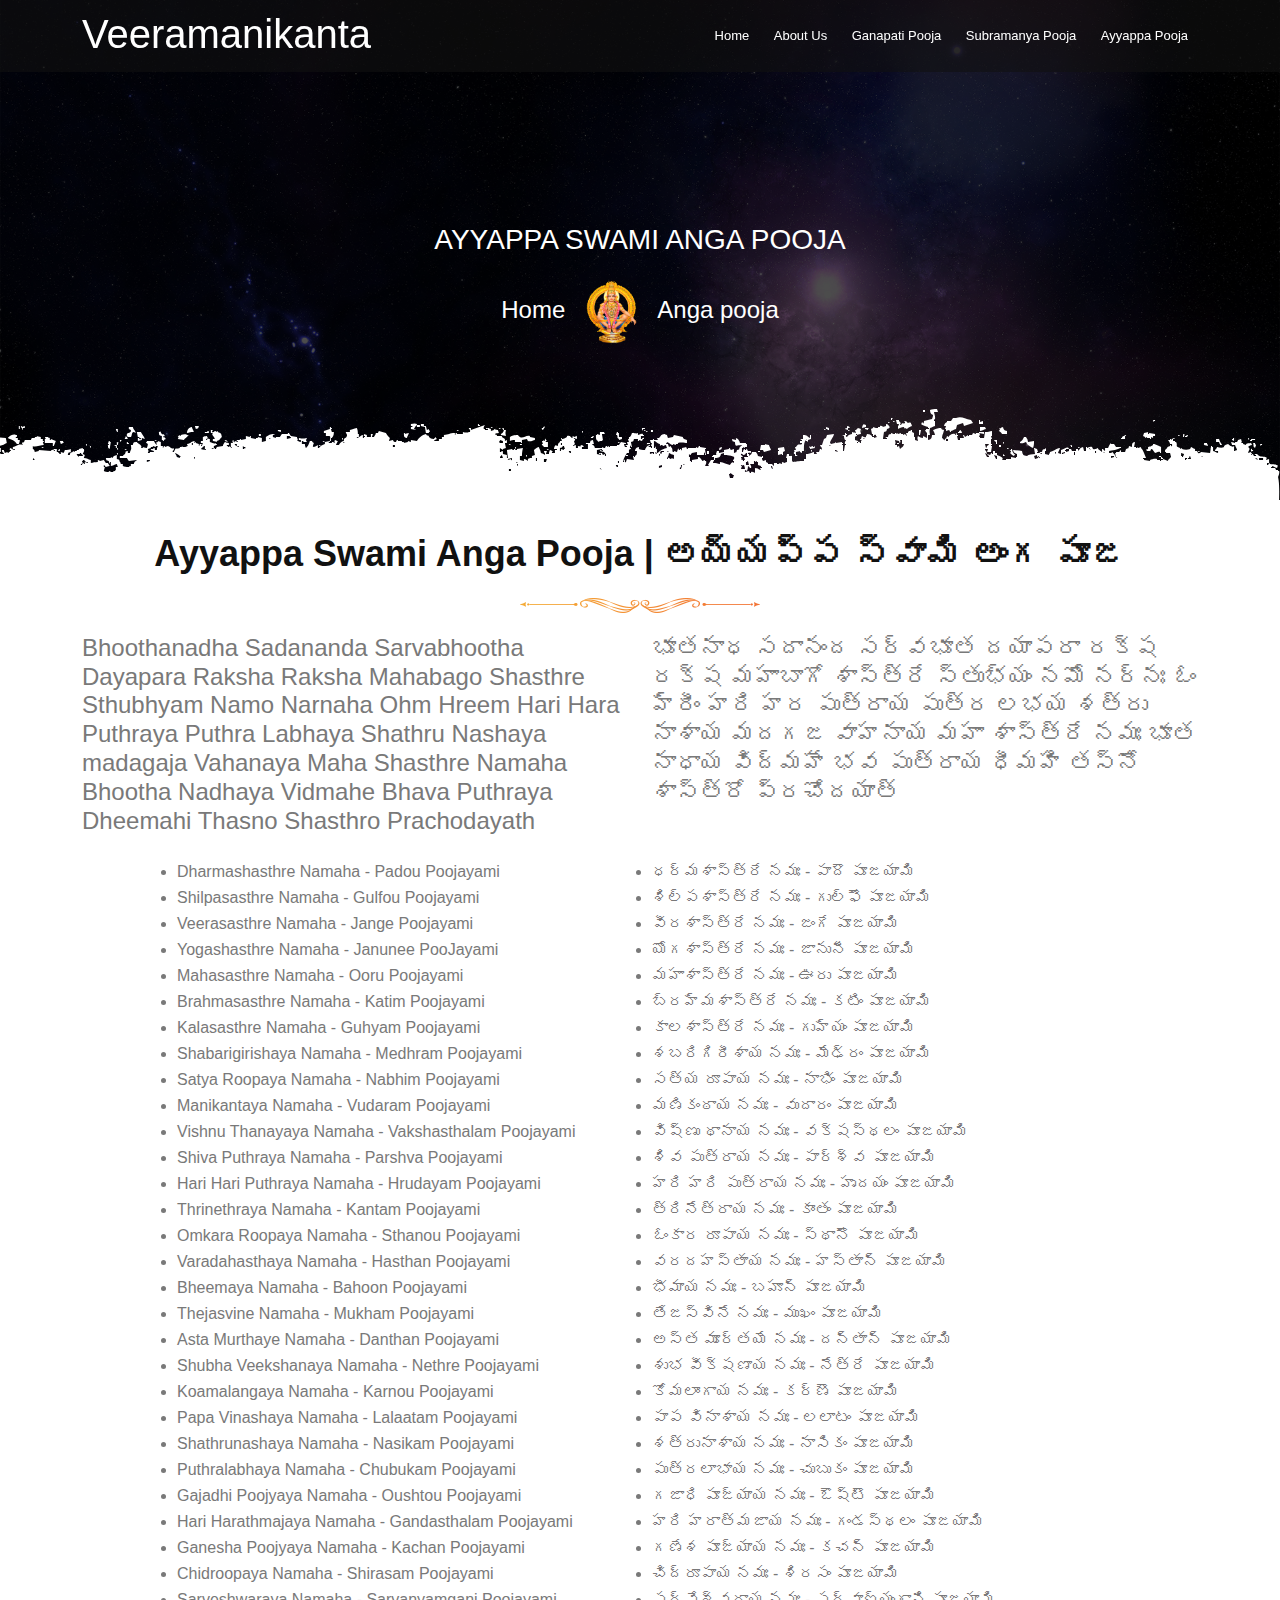
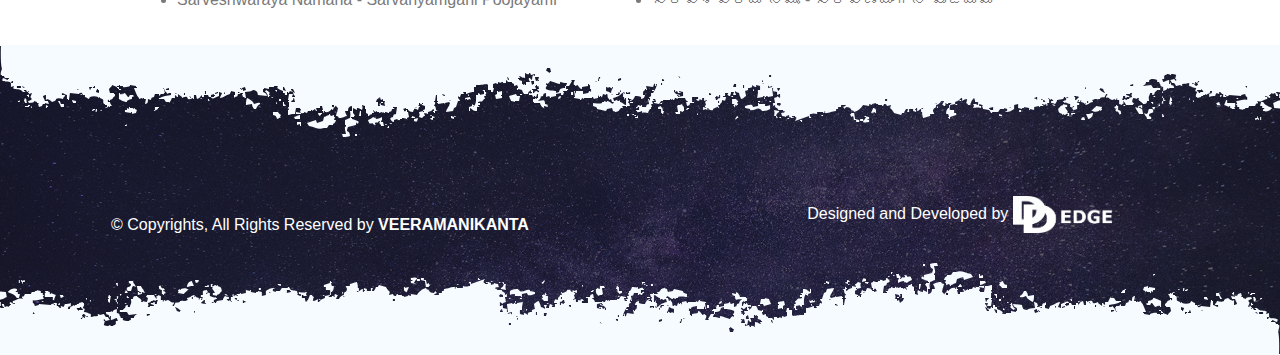
==== commit 9681caa1: "Update AyyappaAngapooja.html" ====
--- a/AyyappaAngapooja.html
+++ b/AyyappaAngapooja.html
@@ -29,7 +29,7 @@
                             </a>
                         </div>
                     </div>
-                    <div class="col-lg-9 col-md-9 col-sm-8 col-xs-6">
+                    <div class="col-lg-9 col-md-9 col-sm-8 col-xs-6 text-end">
                         <div class="as_right_info">
                             <div class="as_menu_wrapper">
                                 <span class="as_toggle">
@@ -183,4 +183,4 @@
       <script src="assets/js/bootstrap.js"></script>
       <script src="assets/js/custom.js"></script>
 </body>
-</html>+</html>
